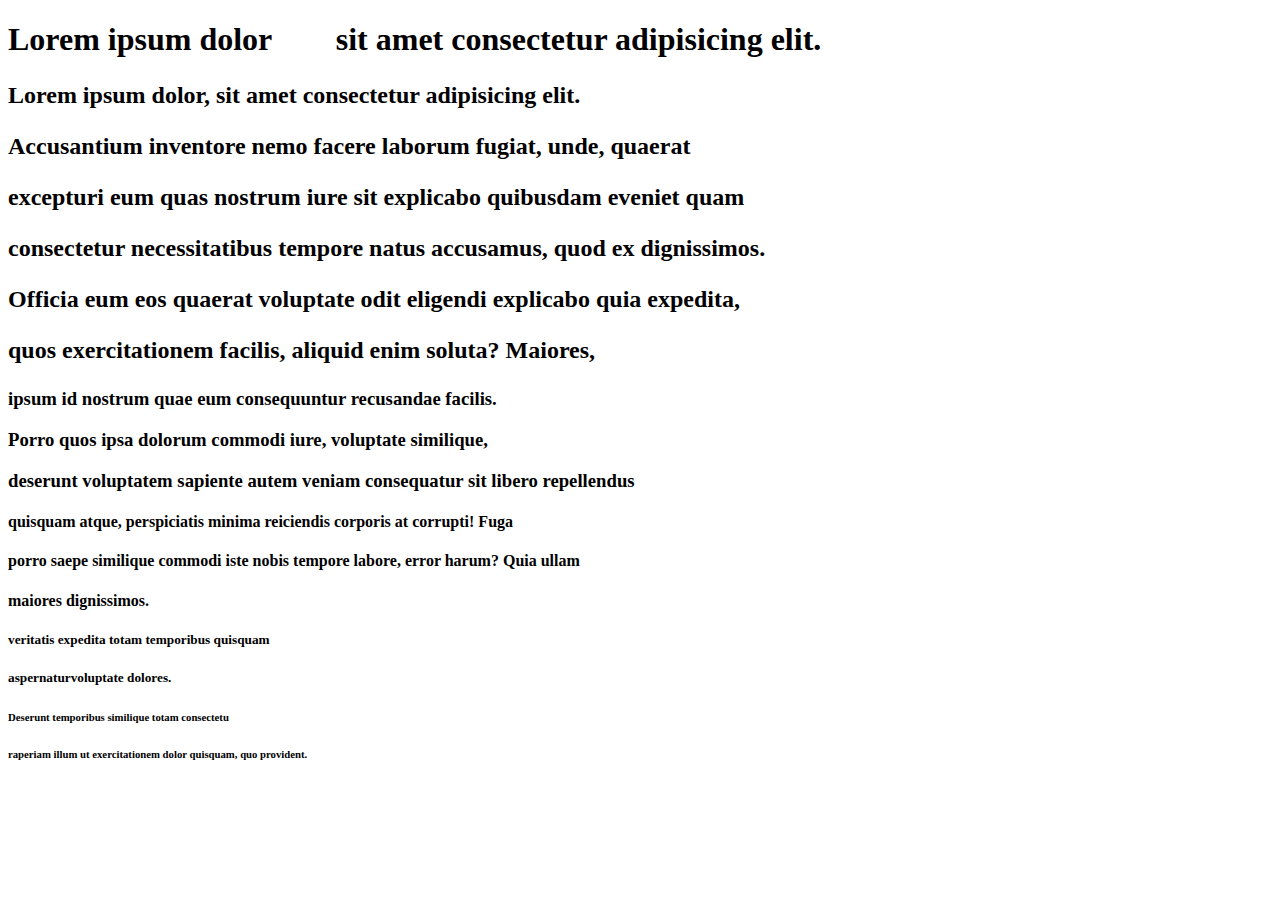
==== index.html @ 6c52aeb4 "first commit" ====
<!DOCTYPE html>
<html lang="en">

<head>
    <meta charset="UTF-8">
    <meta http-equiv="X-UA-Compatible" content="IE=edge">
    <meta name="viewport" content="width=100px, height:60px">
    <title>Homeppage</title>
    <link rel="apple-touch-icon" sizes="57x57" href="/apple-icon-57x57.png">
    <link rel="apple-touch-icon" sizes="60x60" href="/apple-icon-60x60.png">
    <link rel="apple-touch-icon" sizes="72x72" href="/apple-icon-72x72.png">
    <link rel="apple-touch-icon" sizes="76x76" href="/apple-icon-76x76.png">
    <link rel="apple-touch-icon" sizes="114x114" href="/apple-icon-114x114.png">
    <link rel="apple-touch-icon" sizes="120x120" href="/apple-icon-120x120.png">
    <link rel="apple-touch-icon" sizes="144x144" href="/apple-icon-144x144.png">
    <link rel="apple-touch-icon" sizes="152x152" href="/apple-icon-152x152.png">
    <link rel="apple-touch-icon" sizes="180x180" href="/apple-icon-180x180.png">
    <link rel="icon" type="image/png" sizes="192x192" href="/android-icon-192x192.png">
    <link rel="icon" type="image/png" sizes="32x32" href="/favicon-32x32.png">
    <link rel="icon" type="image/png" sizes="96x96" href="/favicon-96x96.png">
    <link rel="icon" type="image/png" sizes="16x16" href="/favicon-16x16.png">
    <link rel="manifest" href="/manifest.json">
    <meta name="msapplication-TileColor" content="#ffffff">
    <meta name="msapplication-TileImage" content="/ms-icon-144x144.png">
    <meta name="theme-color" content="#ffffff">




</head>

<body>
    <h1>Lorem ipsum dolor &nbsp;&nbsp;&nbsp;&nbsp;&nbsp;&nbsp;&nbsp;sit amet consectetur adipisicing elit. <br /></h1>
    <h2>
        <p>Lorem ipsum dolor, sit amet consectetur adipisicing elit.</p>
    </h2>
    <h2>
        <p> Accusantium inventore nemo facere laborum fugiat, unde, quaerat</p>
    </h2>
    <h2>
        <p> excepturi eum quas nostrum iure sit explicabo quibusdam eveniet quam</p>
    </h2>
    <h2>
        <p>consectetur necessitatibus tempore natus accusamus, quod ex dignissimos.</p>
    </h2>
    <h2>
        <p>Officia eum eos quaerat voluptate odit eligendi explicabo quia expedita,</p>
    </h2>
    <h2>
        <p>quos exercitationem facilis, aliquid enim soluta? Maiores,</p>
    </h2>
    <h3>
        <p> ipsum id nostrum quae eum consequuntur recusandae facilis.</p>
    </h3>
    <h3>
        <p> Porro quos ipsa dolorum commodi iure, voluptate similique,</p>
    </h3>
    <h3>
        <p>deserunt voluptatem sapiente autem veniam consequatur sit libero repellendus</p>
    </h3>
    <h4>
        <p>quisquam atque, perspiciatis minima reiciendis corporis at corrupti! Fuga </p>
    </h4>
    <h4>
        <p>porro saepe similique commodi iste nobis tempore labore, error harum? Quia ullam</p>
    </h4>
    <h4>
        <p>maiores dignissimos.</p>
    </h4>
    <h5>
        <p>veritatis expedita totam temporibus quisquam</p>
    </h5>
    <h5>
        <p>aspernaturvoluptate dolores.</p>
    </h5>
    <h6>
        <p> Deserunt temporibus similique totam consectetu</p>
    </h6>
    <h6>
        <p>raperiam illum ut exercitationem dolor quisquam, quo provident.</p>
    </h6>
</body>

</html>
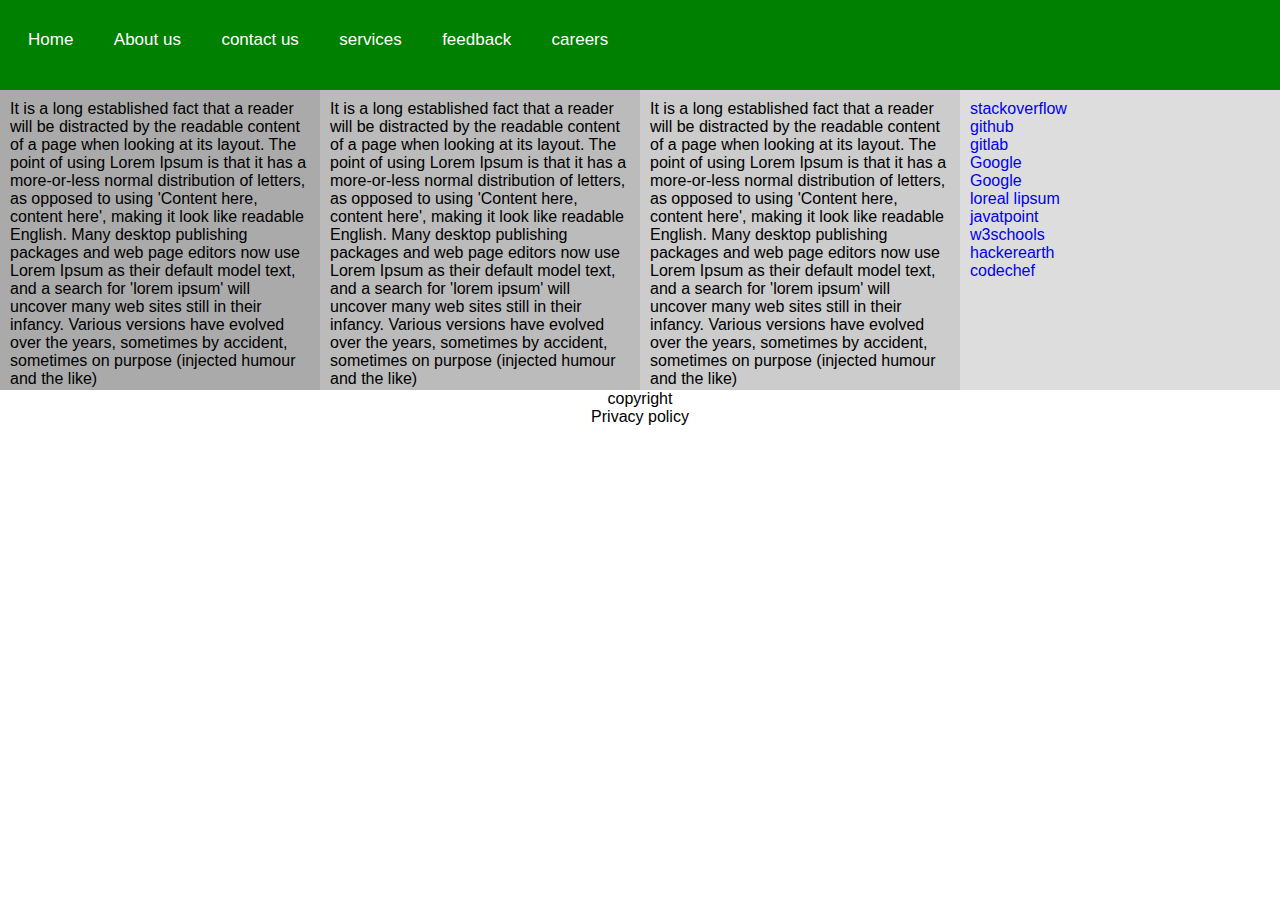
==== commit 7c210f8d: "pushing chages to git" ====
--- a/index.html
+++ b/index.html
@@ -4,81 +4,89 @@
 <head>
     <meta charset="UTF-8">
     <meta http-equiv="X-UA-Compatible" content="IE=edge">
-    <meta name="viewport" content="width=100px, height:60px">
-    <title>Homeppage</title>
-    <link rel="apple-touch-icon" sizes="57x57" href="/apple-icon-57x57.png">
-    <link rel="apple-touch-icon" sizes="60x60" href="/apple-icon-60x60.png">
-    <link rel="apple-touch-icon" sizes="72x72" href="/apple-icon-72x72.png">
-    <link rel="apple-touch-icon" sizes="76x76" href="/apple-icon-76x76.png">
-    <link rel="apple-touch-icon" sizes="114x114" href="/apple-icon-114x114.png">
-    <link rel="apple-touch-icon" sizes="120x120" href="/apple-icon-120x120.png">
-    <link rel="apple-touch-icon" sizes="144x144" href="/apple-icon-144x144.png">
-    <link rel="apple-touch-icon" sizes="152x152" href="/apple-icon-152x152.png">
-    <link rel="apple-touch-icon" sizes="180x180" href="/apple-icon-180x180.png">
-    <link rel="icon" type="image/png" sizes="192x192" href="/android-icon-192x192.png">
-    <link rel="icon" type="image/png" sizes="32x32" href="/favicon-32x32.png">
-    <link rel="icon" type="image/png" sizes="96x96" href="/favicon-96x96.png">
-    <link rel="icon" type="image/png" sizes="16x16" href="/favicon-16x16.png">
-    <link rel="manifest" href="/manifest.json">
-    <meta name="msapplication-TileColor" content="#ffffff">
-    <meta name="msapplication-TileImage" content="/ms-icon-144x144.png">
-    <meta name="theme-color" content="#ffffff">
-
-
-
+    <meta name="viewport" content="width=device-width, initial-scale=1.0">
+    <title>hello</title>
+    <link rel="stylesheet" href="index.css">
 
 </head>
 
 <body>
-    <h1>Lorem ipsum dolor &nbsp;&nbsp;&nbsp;&nbsp;&nbsp;&nbsp;&nbsp;sit amet consectetur adipisicing elit. <br /></h1>
-    <h2>
-        <p>Lorem ipsum dolor, sit amet consectetur adipisicing elit.</p>
-    </h2>
-    <h2>
-        <p> Accusantium inventore nemo facere laborum fugiat, unde, quaerat</p>
-    </h2>
-    <h2>
-        <p> excepturi eum quas nostrum iure sit explicabo quibusdam eveniet quam</p>
-    </h2>
-    <h2>
-        <p>consectetur necessitatibus tempore natus accusamus, quod ex dignissimos.</p>
-    </h2>
-    <h2>
-        <p>Officia eum eos quaerat voluptate odit eligendi explicabo quia expedita,</p>
-    </h2>
-    <h2>
-        <p>quos exercitationem facilis, aliquid enim soluta? Maiores,</p>
-    </h2>
-    <h3>
-        <p> ipsum id nostrum quae eum consequuntur recusandae facilis.</p>
-    </h3>
-    <h3>
-        <p> Porro quos ipsa dolorum commodi iure, voluptate similique,</p>
-    </h3>
-    <h3>
-        <p>deserunt voluptatem sapiente autem veniam consequatur sit libero repellendus</p>
-    </h3>
-    <h4>
-        <p>quisquam atque, perspiciatis minima reiciendis corporis at corrupti! Fuga </p>
-    </h4>
-    <h4>
-        <p>porro saepe similique commodi iste nobis tempore labore, error harum? Quia ullam</p>
-    </h4>
-    <h4>
-        <p>maiores dignissimos.</p>
-    </h4>
-    <h5>
-        <p>veritatis expedita totam temporibus quisquam</p>
-    </h5>
-    <h5>
-        <p>aspernaturvoluptate dolores.</p>
-    </h5>
-    <h6>
-        <p> Deserunt temporibus similique totam consectetu</p>
-    </h6>
-    <h6>
-        <p>raperiam illum ut exercitationem dolor quisquam, quo provident.</p>
-    </h6>
+    <div class="navbar">
+        <ul>
+            <li><a href="#">Home</a></li>
+            <li><a href="#">About us</a></li>
+            <li><a href="#">contact us</a></li>
+            <li><a href="#">services</a></li>
+            <li><a href="#">feedback</a></li>
+            <li><a href="#">careers</a></li>
+        </ul>
+    </div>
+    <div class="row">
+        <div class="column" style="background-color:#aaa;">
+            <p>It is a long established fact that a reader will be distracted by the readable content of a page when
+                looking at its
+                layout. The point of using Lorem Ipsum is that it has a more-or-less normal distribution of letters, as
+                opposed to using
+                'Content here, content here', making it look like readable English. Many desktop publishing packages and
+                web page
+                editors now use Lorem Ipsum as their default model text, and a search for 'lorem ipsum' will uncover
+                many web sites
+                still in their infancy. Various versions have evolved over the years, sometimes by accident, sometimes
+                on purpose
+                (injected humour and the like)</p>
+        </div>
+        <div class="column" style="background-color:#bbb;">
+            <p>It is a long established fact that a reader will be distracted by the readable content of a page when
+                looking at its
+                layout. The point of using Lorem Ipsum is that it has a more-or-less normal distribution of letters, as
+                opposed to using
+                'Content here, content here', making it look like readable English. Many desktop publishing packages and
+                web page
+                editors now use Lorem Ipsum as their default model text, and a search for 'lorem ipsum' will uncover
+                many web sites
+                still in their infancy. Various versions have evolved over the years, sometimes by accident, sometimes
+                on purpose
+                (injected humour and the like)</p>
+        </div>
+        <div class="column" style="background-color:#ccc;">
+
+            <p>It is a long established fact that a reader will be distracted by the readable content of a page when
+                looking at its
+                layout. The point of using Lorem Ipsum is that it has a more-or-less normal distribution of letters, as
+                opposed to using
+                'Content here, content here', making it look like readable English. Many desktop publishing packages and
+                web page
+                editors now use Lorem Ipsum as their default model text, and a search for 'lorem ipsum' will uncover
+                many web sites
+                still in their infancy. Various versions have evolved over the years, sometimes by accident, sometimes
+                on purpose
+                (injected humour and the like)</p>
+        </div>
+        <div class="column" style="background-color:#ddd;">
+            <ul>
+                <li><a href="https://stackoverflow.com/">stackoverflow</a> </li>
+                <li><a href="https://github.com/">github</a></li>
+                <li><a href="https://about.gitlab.com/">gitlab</a></li>
+                <li><a href="https://google.com">Google</a></li>
+                <li><a href="https://www.google.com/maps/">Google</a></li>
+                <li><a href="https://www.lipsum.com/">loreal lipsum</a></li>
+                <li><a href="https://www.javatpoint.com/">javatpoint</a></li>
+                <li><a href="https://www.w3schools.com/">w3schools</a></li>
+                <li><a href="https://www.hackerearth.com/">hackerearth</a></li>
+                <li><a href="https://www.codechef.com/">codechef</a></li>
+            </ul>
+
+        </div>
+    </div>
+      <footer>
+           <div style="text-align: center;">
+        
+           <span>copyright</span><br>
+           <span>Privacy policy</span>
+      </div>
+
+      </footer>
+  
 </body>
 
 </html>--- a/index.css
+++ b/index.css
@@ -0,0 +1,55 @@
+*{
+    padding: 0;
+    margin: 0;
+    text-decoration: none;
+    list-style: none;
+    box-sizing: border-box;
+}
+body{
+font-family: sans-serif;
+}
+.navbar{
+    background: green;
+    width: 100%;
+    height: 90px;
+}
+.navbar ul{
+    float: left;
+    margin-left: 10px;
+}
+.navbar ul li{
+    display: inline-block;
+    line-height: 80px;
+    margin: 0 5px;
+}
+.navbar ul li a{
+    color: white;
+    font-size: 17px;
+    padding: 7px 13px;
+    border-radius: 3px;
+}
+a.navbar, a:hover{
+  background: yellowgreen;
+  transition: .5s;
+}
+* {
+  box-sizing: border-box;
+}
+
+/* Create four equal columns that floats next to each other */
+.column {
+  float: left;
+  width: 25%;
+  padding: 10px;
+  height: 300px; /* Should be removed. Only for demonstration */
+}
+
+/* Clear floats after the columns */
+.row:after {
+  content: "";
+  display: table;
+  clear: both;{
+}
+.footersection li{
+    text-align: center;
+}